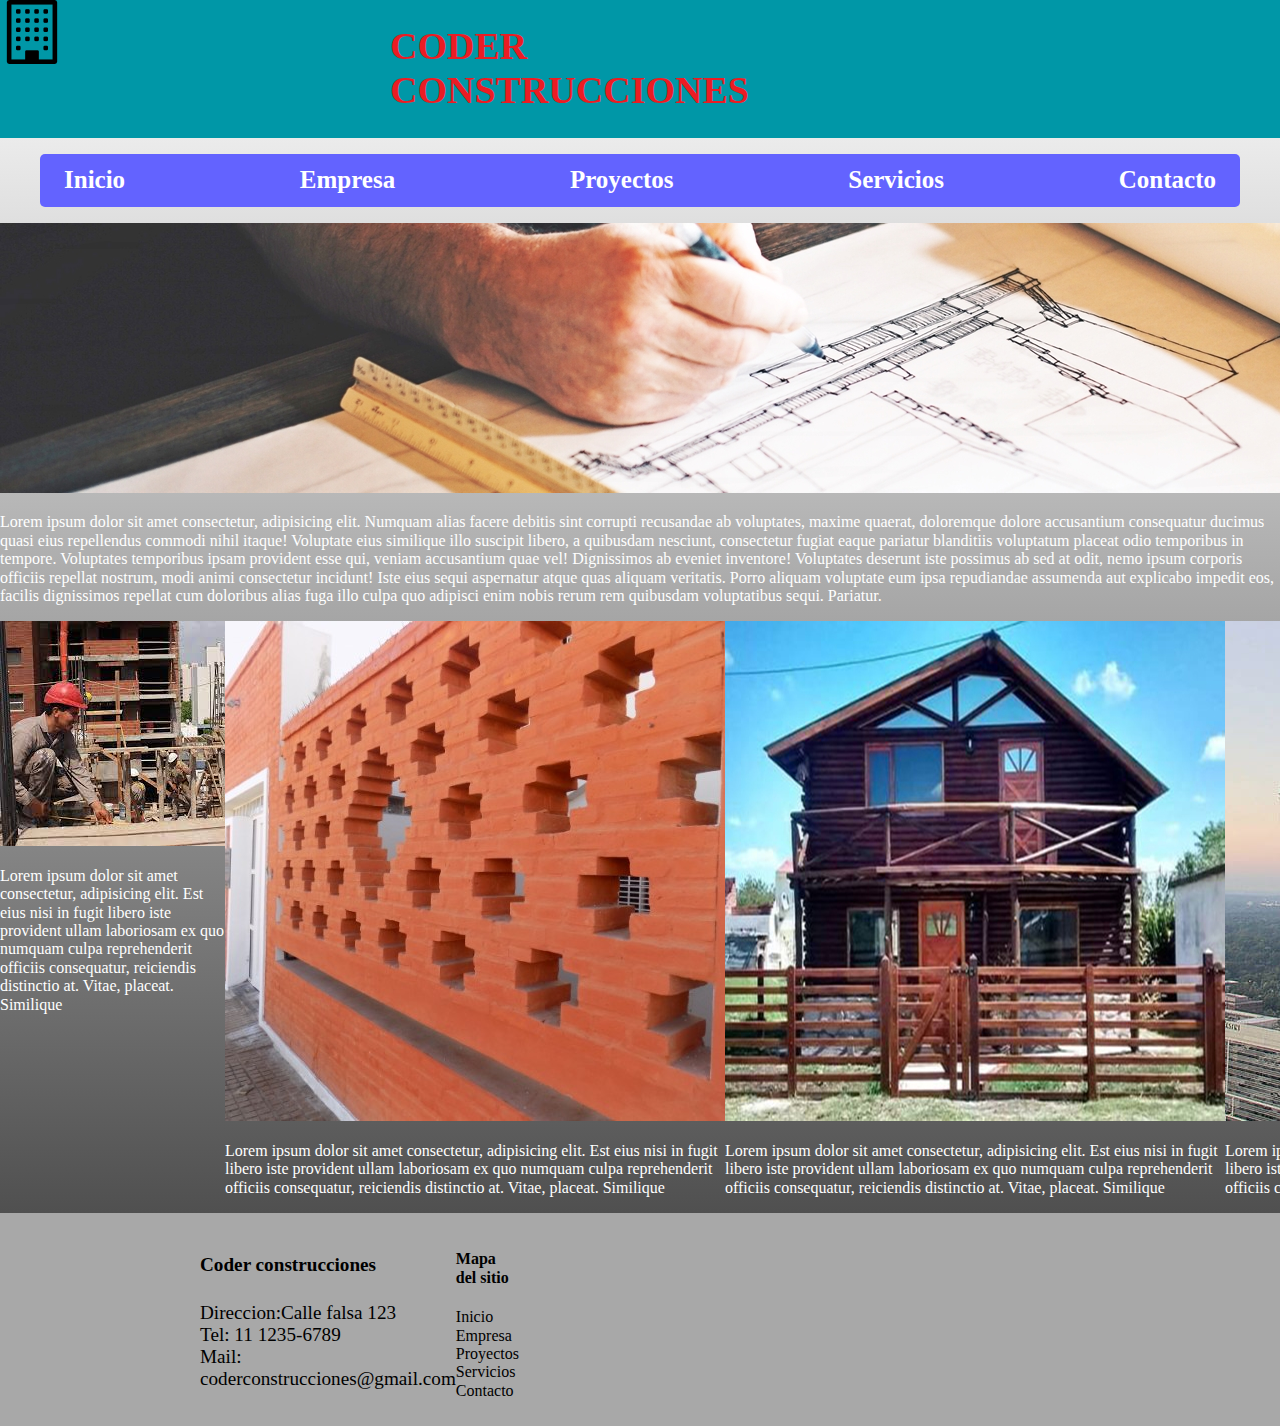
==== index.html @ b392bb43 ""Se agregan todos los archivos"" ====
<!DOCTYPE html>
<html lang="en">
<head>
    <meta charset="UTF-8">
    <meta http-equiv="X-UA-Compatible" content="IE=edge">
    <meta name="viewport" content="width=device-width, initial-scale=1.0">
    <link rel="stylesheet" href="css/normalize.css">
    <link rel="stylesheet" href="css/style.css">
    <title>Coder Construcciones</title>
</head>
<body>
    <header>
        <div class="principalHead">
            <a href="index.html"> <img src="img/building-front.png" alt="Logo de la empresa"></a>
            <h1>CODER CONSTRUCCIONES</h1>
        </div>

        <nav class="navHeader">
            <ul class="NavegacionPrincipal">
                <li><a href="index.html">Inicio</a></li>
                <li><a href="empresa.html">Empresa</a></li>
                <li><a href="proyecto.html">Proyectos</a></li>
                <li><a href="servicios.html">Servicios</a></li>
                <li><a href="contacto.html">Contacto</a></li>
            </ul>
        </nav>

    </header>

    <article>
        <img src="img/larga.jpg" alt="Plano">
        <p>Lorem ipsum dolor sit amet consectetur, adipisicing elit. Numquam alias facere debitis sint corrupti recusandae ab voluptates, maxime quaerat, doloremque dolore accusantium consequatur ducimus quasi eius repellendus commodi nihil itaque!
        Voluptate eius similique illo suscipit libero, a quibusdam nesciunt, consectetur fugiat eaque pariatur blanditiis voluptatum placeat odio temporibus in tempore. Voluptates temporibus ipsam provident esse qui, veniam accusantium quae vel!
        Dignissimos ab eveniet inventore! Voluptates deserunt iste possimus ab sed at odit, nemo ipsum corporis officiis repellat nostrum, modi animi consectetur incidunt! Iste eius sequi aspernatur atque quas aliquam veritatis.
        Porro aliquam voluptate eum ipsa repudiandae assumenda aut explicabo impedit eos, facilis dignissimos repellat cum doloribus alias fuga illo culpa quo adipisci enim nobis rerum rem quibusdam voluptatibus sequi. Pariatur.</p>
        <section class="section-flex">
            <div>
                <img src="img/descarga.jpeg" alt="Trabajor">
                <p>Lorem ipsum dolor sit amet consectetur, adipisicing elit. Est eius nisi in fugit libero iste provident ullam laboriosam ex quo numquam culpa reprehenderit officiis consequatur, reiciendis distinctio at. Vitae, placeat.
                    Similique</p>
            </div>

            <div>
                <img src="img/pared.jpg" alt="">
                <p>Lorem ipsum dolor sit amet consectetur, adipisicing elit. Est eius nisi in fugit libero iste provident ullam laboriosam ex quo numquam culpa reprehenderit officiis consequatur, reiciendis distinctio at. Vitae, placeat.
                    Similique</p>
            </div>

            <div>
                <img src="img/casa.jpg" alt="Casa">
                <p>Lorem ipsum dolor sit amet consectetur, adipisicing elit. Est eius nisi in fugit libero iste provident ullam laboriosam ex quo numquam culpa reprehenderit officiis consequatur, reiciendis distinctio at. Vitae, placeat.
                    Similique</p>
            </div>
            <div>
                <img src="img/edificio.jpg" alt="Edificio">
                <p>Lorem ipsum dolor sit amet consectetur, adipisicing elit. Est eius nisi in fugit libero iste provident ullam laboriosam ex quo numquam culpa reprehenderit officiis consequatur, reiciendis distinctio at. Vitae, placeat.
                    Similique</p>
            </div>
        </section>
    </article>

    <footer>
        <ul class="container-footer">
            <div class="titulo-footer">
                <h4>Coder construcciones</h4>
                <p>Direccion:Calle falsa 123 <br> Tel: 11 1235-6789 <br> Mail: coderconstrucciones@gmail.com</p>
                </div>

            <div class="mapa-del-sitio">
                <h4>Mapa del sitio</h4>
                <li><a href="index.html">Inicio</a></li>
                <li><a href="empresa.html">Empresa</a></li>
                <li><a href="proyecto.html">Proyectos</a></li>
                <li><a href="servicios.html">Servicios</a></li>
                <li><a href="contacto.html">Contacto</a></li>
            </div>

        </ul>
    </footer>
</body>
</html>
---- css/style.css ----
html {
    font-size: 62.5%;
    box-sizing: border-box;
    scroll-snap-type: y mandatory;
}

body {
    font-size: 16px;
    background-image: linear-gradient(to top,#313131  0%, white 100%);
    display: flex;
    flex-direction: column;
    min-height: 100vh;
}

nav {
    max-width: 120rem;
    margin: 0 auto;
}

.principalHead{
    display: grid;
    grid-template-columns: repeat(2, 1fr) 50rem;
    background-color: #0097a7;
}

h1 {
    color: #eb1c23;
    grid-column: 2;
    font-size: 3.8rem;
}

.navHeader {
    grid-column: 3;

}

.NavegacionPrincipal {
    display: flex;
    flex-direction: column;
    justify-content: space-between;
    text-decoration: none;
    background-color: #6363ff;
    padding: 1.2rem;
    border-radius: 0.5rem;
}

@media (min-width: 480px) {
    .NavegacionPrincipal {
        flex-direction: row;
    }
    
}

.NavegacionPrincipal a {
    text-decoration: none;
    color: white;
    font-size: 2.5rem;
    font-weight: bold;
    padding: 1.2rem;
}

.NavegacionPrincipal a:hover {
    background-color: #4646fa;
    color: black;
}

.NavegacionPrincipal li {
    text-decoration: none;
    list-style: none;
}

article p {
    color: white;
}

.section-flex {
    display: flex;
    flex-direction: column;
    color: white;
}

@media (min-width: 480px) {
    .section-flex {
        flex-direction: row;
    }
    
}

footer {
    background-color: #a8a8a8;
    margin-top: auto;
}

.container-footer {
    display: flex;
    flex-direction: column;
    justify-content: space-between;

}

@media (min-width: 480px) {
    .container-footer {
        flex-direction: row;
        padding-left: 20rem;
        padding-right: 80rem;
    }
}

.titulo-footer {
    font-size: 120%;
}

.mapa-del-sitio li {
    list-style: none;
}

.mapa-del-sitio a {
    text-decoration: none;
    color: black;
}

.mapa-del-sitio a:hover {
    background-color: #7c7a7a ;
    color: white;
}

.empresa-h2 {
    text-align: center;
    background-color: slategray;
}

.articulo-empresa {
    display: flex;
    flex-direction: column;
}

@media (min-width: 480px) {
    .articulo-empresa {
        display: grid;
        grid-template-columns: repeat(2, 1fr);
    }
    .NuestrosComienzos-grid {
        grid-column: 1 / 2 ;
    }
    .NuestrosComienzos-text {
        grid-column: 1 / 2;
        grid-row: 2 / 3;
    }
}

.tabla-projecto {
    border-style: solid;
    border-collapse:collapse;
    margin-left: auto;
    margin-right: auto;
}



td, th {
    padding: 0.5rem 1rem;
    border-style: solid;
}

@media (max-width: 480px) {
    table{
        width: 100%;
    }

    table tr {
        display: flex;
        flex-direction: column;
        border: 0.1rem solid;
        padding: 1rem;
    }

    td, th {
        border-style: none;
    }

    table thead {
        display: none;
    }
}

@media (min-width: 480px) {
    .NuestrosServicios {
        display: grid;
        grid-template-columns: repeat(2, 1fr);
    }

    .Estructuracion {
        grid-column: 1 / 2;
    }

    .EstructuracionImagen {
        grid-column: 1 / 2;
        grid-row: 2 / 3;
    }

    .Excavacion {
        grid-column: 2 / 3;
        grid-row: 1 / 2;
    }

    .ExcavacionImagen {
        grid-column: 2 / 3;
        grid-row: 2 / 3;
    }

    .Albañileria {
        grid-row: 3 / 4;
        grid-column: 1 / 2;
    }

    .AlbañileriaImagen {
        grid-column: 1 / 2;
        grid-row: 4 / 5;
    }

    .Yeseria {
        grid-column: 2 / 3;
        grid-row: 3 / 4;
    }

    .YeseriaImagen{
        grid-column: 2 / 3;
        grid-row: 4 / 5;
    }
}

.direccionContacto {
    color: black;
}

.nombreContacto {
    font-size: 3rem;
}

legend {
    font-weight: bold;
    font-size: 2rem;
}
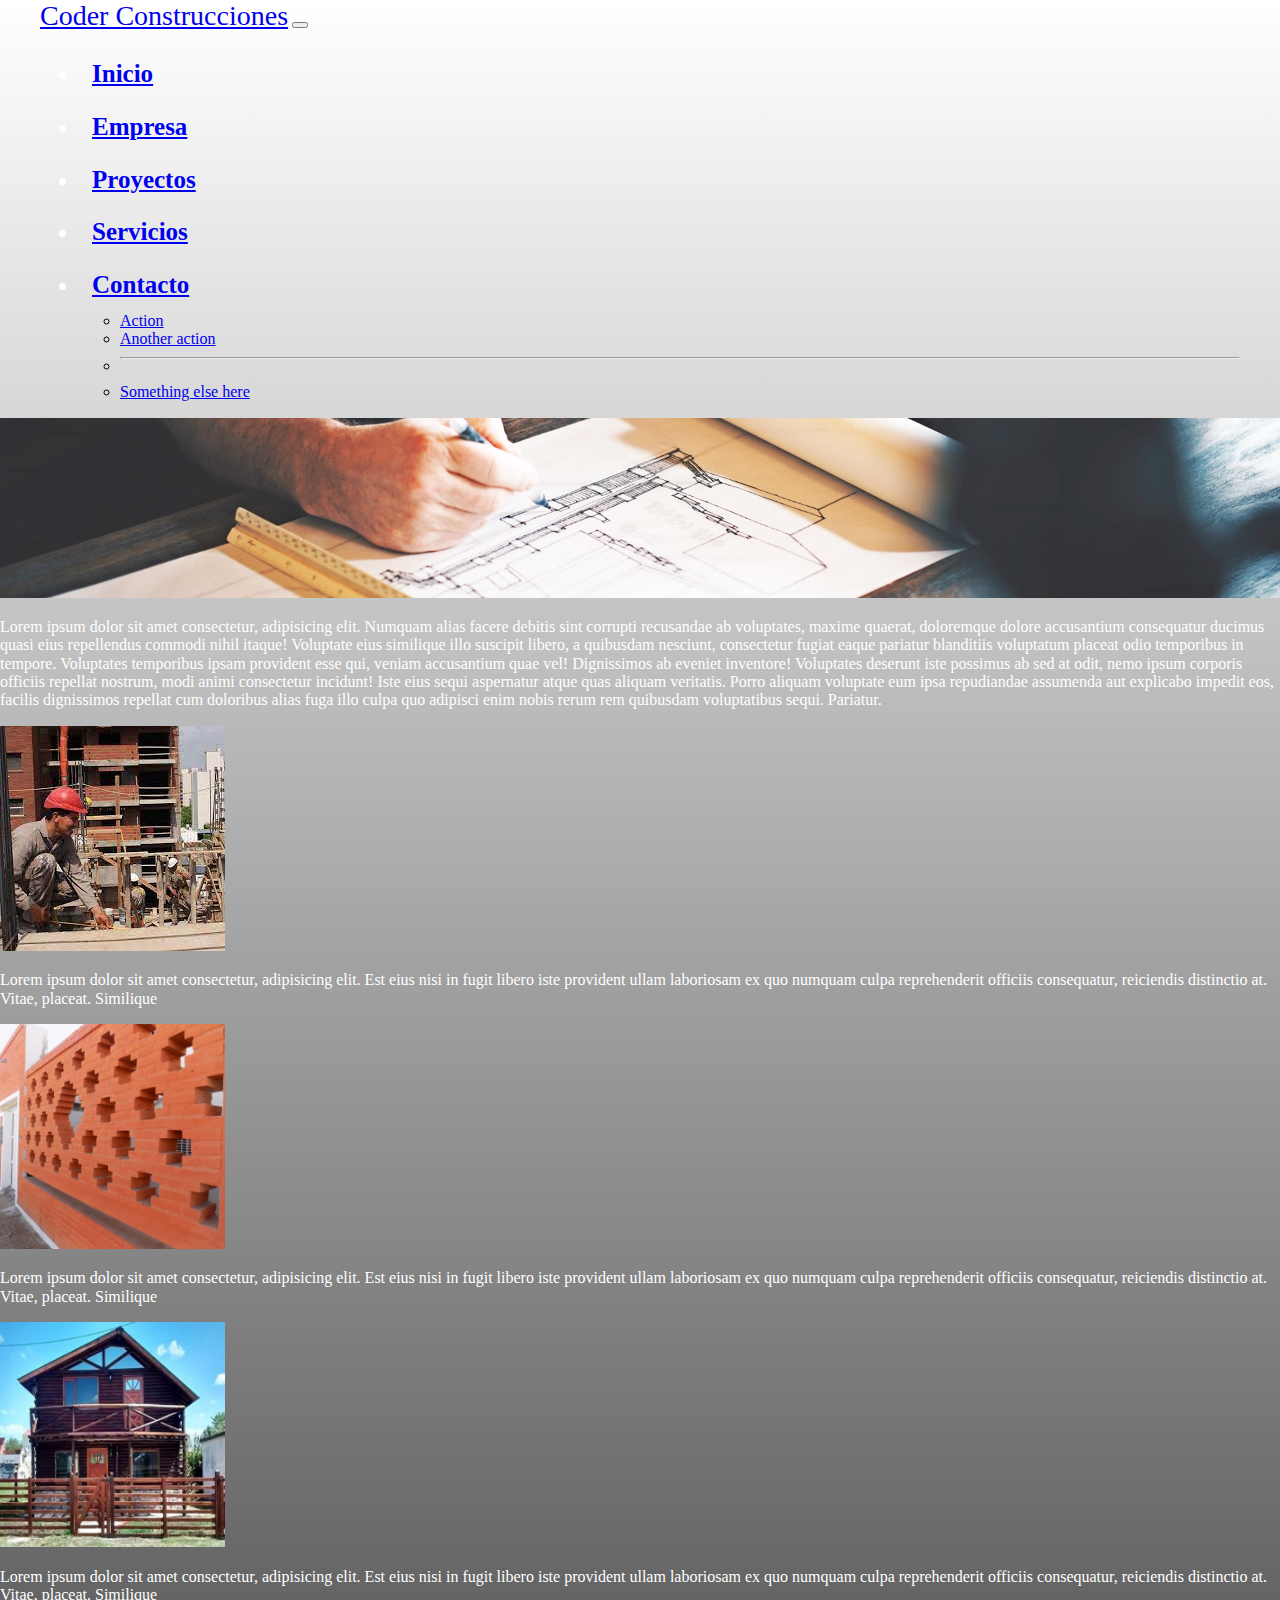
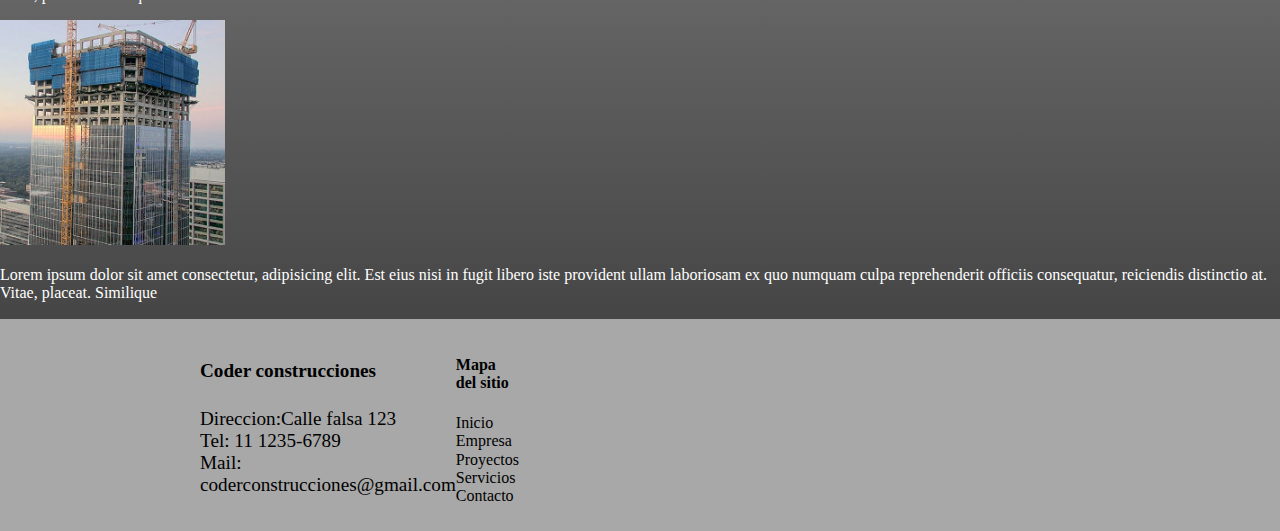
==== commit 29c5d505: "Agregando bootsrap al html" ====
--- a/index.html
+++ b/index.html
@@ -4,27 +4,49 @@
     <meta charset="UTF-8">
     <meta http-equiv="X-UA-Compatible" content="IE=edge">
     <meta name="viewport" content="width=device-width, initial-scale=1.0">
+    <link href="https://cdn.jsdelivr.net/npm/bootstrap@5.1.3/dist/css/bootstrap.min.css" rel="stylesheet" integrity="sha384-1BmE4kWBq78iYhFldvKuhfTAU6auU8tT94WrHftjDbrCEXSU1oBoqyl2QvZ6jIW3" crossorigin="anonymous">
     <link rel="stylesheet" href="css/normalize.css">
     <link rel="stylesheet" href="css/style.css">
     <title>Coder Construcciones</title>
 </head>
 <body>
     <header>
-        <div class="principalHead">
-            <a href="index.html"> <img src="img/building-front.png" alt="Logo de la empresa"></a>
-            <h1>CODER CONSTRUCCIONES</h1>
-        </div>
+        <nav class="navbar navbar-expand-lg navbar-dark bg-dark">
+            <div class="container-fluid">
+              <a class="navbar-brand" href="index.html">Coder Construcciones</a>
+              <button class="navbar-toggler" type="button" data-bs-toggle="collapse" data-bs-target="#navbarSupportedContent" aria-controls="navbarSupportedContent" aria-expanded="false" aria-label="Toggle navigation">
+                <span class="navbar-toggler-icon"></span>
+              </button>
+              <div class="collapse navbar-collapse" id="navbarSupportedContent">
+                <ul class="navbar-nav me-auto mb-2 mb-lg-0">
+                  <li class="nav-item">
+                    <a class="nav-link active" aria-current="page" href="index.html">Inicio</a>
+                  </li>
+                  <li class="nav-item">
+                    <a class="nav-link" href="empresa.html">Empresa</a>
+                  </li>
+                  <li class="nav-item">
+                    <a class="nav-link" href="proyecto.html">Proyectos</a>
+                  </li>
+                  <li class="nav-item">
+                    <a class="nav-link" href="servicios.html">Servicios</a>
+                  </li>
+                  <li class="nav-item">
+                    <a class="nav-link" href="contacto.html">Contacto</a>
+                  </li>
 
-        <nav class="navHeader">
-            <ul class="NavegacionPrincipal">
-                <li><a href="index.html">Inicio</a></li>
-                <li><a href="empresa.html">Empresa</a></li>
-                <li><a href="proyecto.html">Proyectos</a></li>
-                <li><a href="servicios.html">Servicios</a></li>
-                <li><a href="contacto.html">Contacto</a></li>
-            </ul>
-        </nav>
-
+                    <ul class="dropdown-menu" aria-labelledby="navbarDropdown">
+                      <li><a class="dropdown-item" href="#">Action</a></li>
+                      <li><a class="dropdown-item" href="#">Another action</a></li>
+                      <li><hr class="dropdown-divider"></li>
+                      <li><a class="dropdown-item" href="#">Something else here</a></li>
+                    </ul>
+                  </li>
+                  </li>
+                </ul>
+              </div>
+            </div>
+          </nav>
     </header>
 
     <article>
@@ -33,30 +55,30 @@
         Voluptate eius similique illo suscipit libero, a quibusdam nesciunt, consectetur fugiat eaque pariatur blanditiis voluptatum placeat odio temporibus in tempore. Voluptates temporibus ipsam provident esse qui, veniam accusantium quae vel!
         Dignissimos ab eveniet inventore! Voluptates deserunt iste possimus ab sed at odit, nemo ipsum corporis officiis repellat nostrum, modi animi consectetur incidunt! Iste eius sequi aspernatur atque quas aliquam veritatis.
         Porro aliquam voluptate eum ipsa repudiandae assumenda aut explicabo impedit eos, facilis dignissimos repellat cum doloribus alias fuga illo culpa quo adipisci enim nobis rerum rem quibusdam voluptatibus sequi. Pariatur.</p>
-        <section class="section-flex">
-            <div>
-                <img src="img/descarga.jpeg" alt="Trabajor">
+         <div class="row x">
+            <div class="col-md-3 col-12 text-center">
+                <img src="img/descarga.jpeg" alt="Trabajor" class="animacion">
                 <p>Lorem ipsum dolor sit amet consectetur, adipisicing elit. Est eius nisi in fugit libero iste provident ullam laboriosam ex quo numquam culpa reprehenderit officiis consequatur, reiciendis distinctio at. Vitae, placeat.
                     Similique</p>
             </div>
 
-            <div>
-                <img src="img/pared.jpg" alt="">
+            <div class="col-md-3 col-12 text-center">
+                <img src="img/pared.jpg" alt="Pared" class="animacion">
                 <p>Lorem ipsum dolor sit amet consectetur, adipisicing elit. Est eius nisi in fugit libero iste provident ullam laboriosam ex quo numquam culpa reprehenderit officiis consequatur, reiciendis distinctio at. Vitae, placeat.
                     Similique</p>
             </div>
 
-            <div>
-                <img src="img/casa.jpg" alt="Casa">
+            <div class="col-md-3 col-12 text-center">
+                <img src="img/casa.jpg" alt="Casa" class="animacion">
                 <p>Lorem ipsum dolor sit amet consectetur, adipisicing elit. Est eius nisi in fugit libero iste provident ullam laboriosam ex quo numquam culpa reprehenderit officiis consequatur, reiciendis distinctio at. Vitae, placeat.
                     Similique</p>
             </div>
-            <div>
-                <img src="img/edificio.jpg" alt="Edificio">
+            <div class="col-md-3 col-12 text-center">
+                <img src="img/edificio.jpg" alt="Edificio" class="animacion">
                 <p>Lorem ipsum dolor sit amet consectetur, adipisicing elit. Est eius nisi in fugit libero iste provident ullam laboriosam ex quo numquam culpa reprehenderit officiis consequatur, reiciendis distinctio at. Vitae, placeat.
                     Similique</p>
             </div>
-        </section>
+        </div>
     </article>
 
     <footer>
--- a/css/style.css
+++ b/css/style.css
@@ -29,6 +29,10 @@
     font-size: 3.8rem;
 }
 
+.navbar-brand {
+    font-size: 2.8rem;
+}
+
 .navHeader {
     grid-column: 3;
 
@@ -51,7 +55,7 @@
     
 }
 
-.NavegacionPrincipal a {
+ .nav-item {
     text-decoration: none;
     color: white;
     font-size: 2.5rem;
@@ -59,7 +63,7 @@
     padding: 1.2rem;
 }
 
-.NavegacionPrincipal a:hover {
+.nav-item:hover {
     background-color: #4646fa;
     color: black;
 }
@@ -67,16 +71,42 @@
 .NavegacionPrincipal li {
     text-decoration: none;
     list-style: none;
-}
-
+} 
+
+ .nav-item {
+    position: relative;
+}
+
+.nav-item:after {
+    content: "";
+    position: absolute;
+    right: 0;
+    bottom: 0;
+    left: 0;
+    height: 2px;
+    width: 100%;
+    background: white;
+    transform-origin: right;
+    transform: scaleX(0);
+    transition: transform 0.2s ease-in-out;
+  }
+  .nav-item:hover:after {
+    transform-origin: left;
+    transform: scaleX(1);
+  } 
 article p {
     color: white;
 }
 
+article img {
+    max-width: 100%;
+}
+
 .section-flex {
     display: flex;
     flex-direction: column;
     color: white;
+    margin-top: 5rem;
 }
 
 @media (min-width: 480px) {
@@ -84,6 +114,15 @@
         flex-direction: row;
     }
     
+}
+
+.animacion {
+    transition: all 350ms;
+    width: 225px;
+}
+
+.animacion:hover {
+    transform: scale(1.50);
 }
 
 footer {
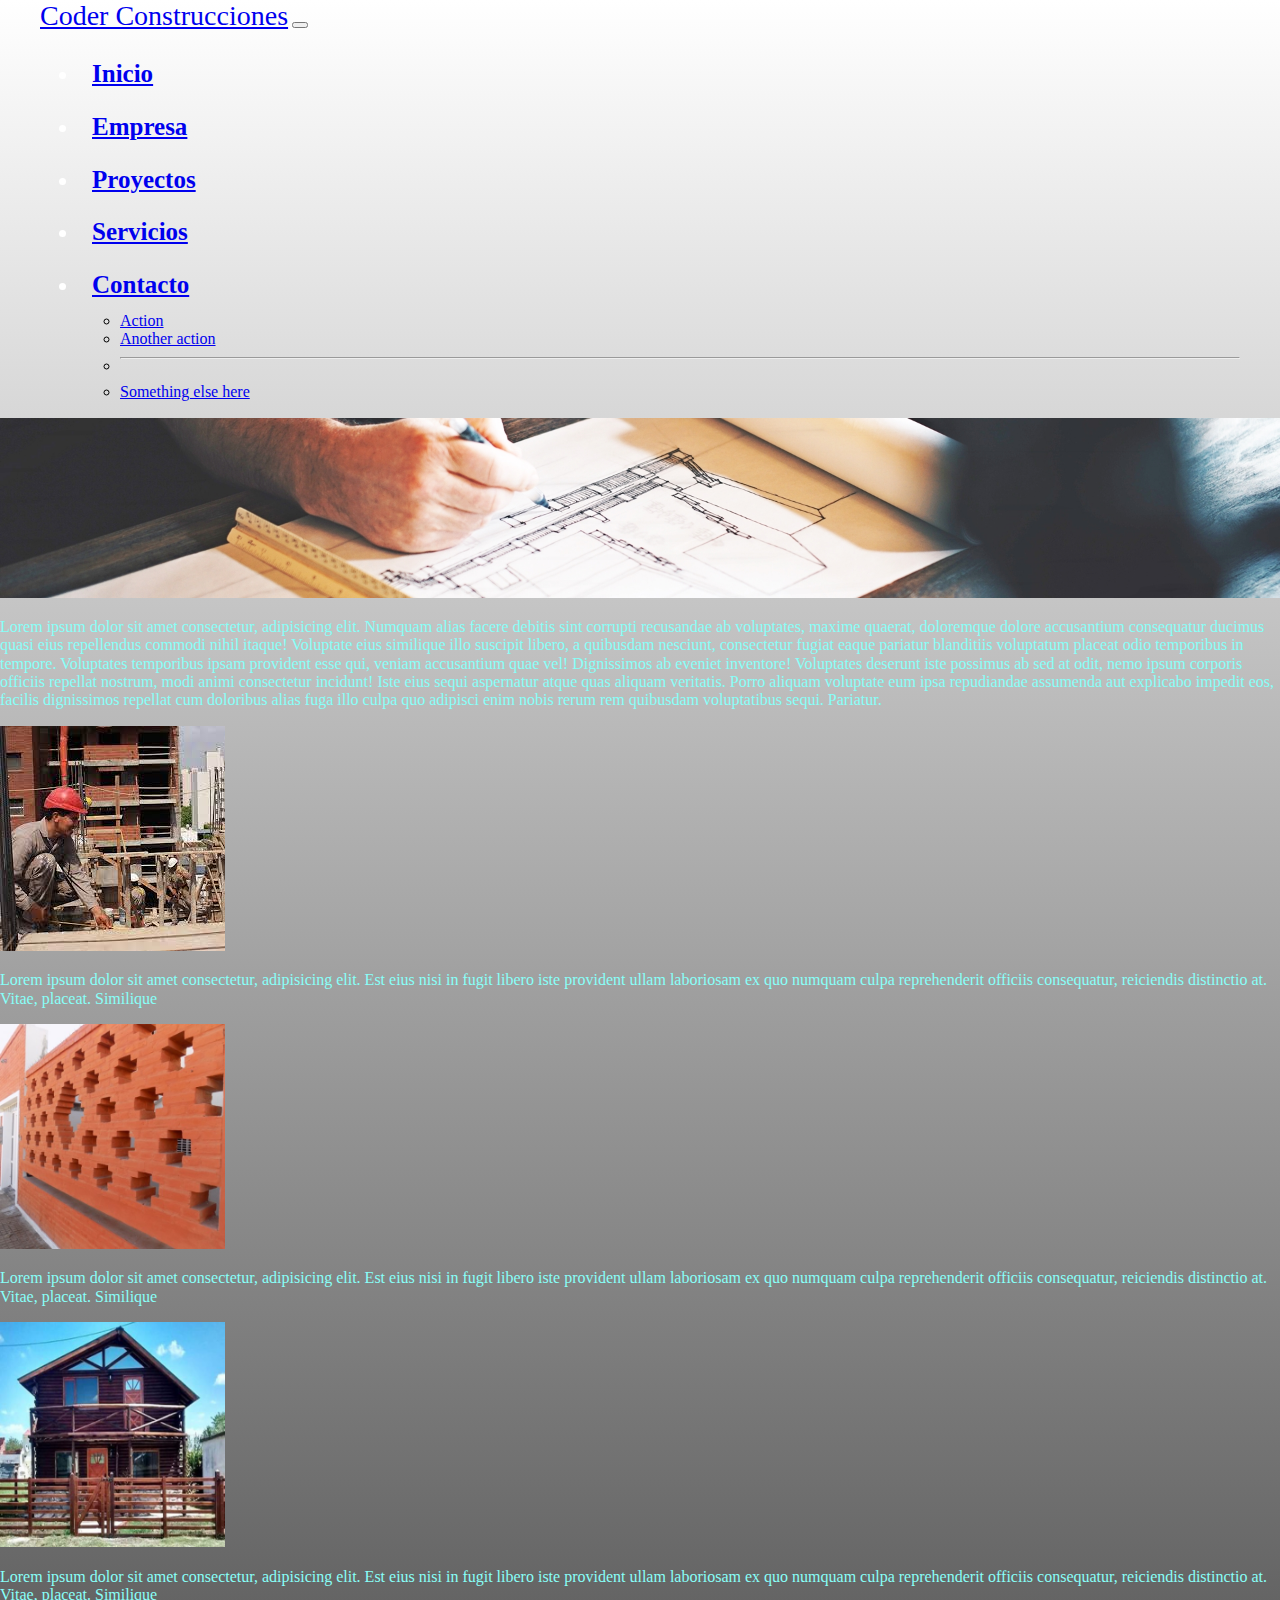
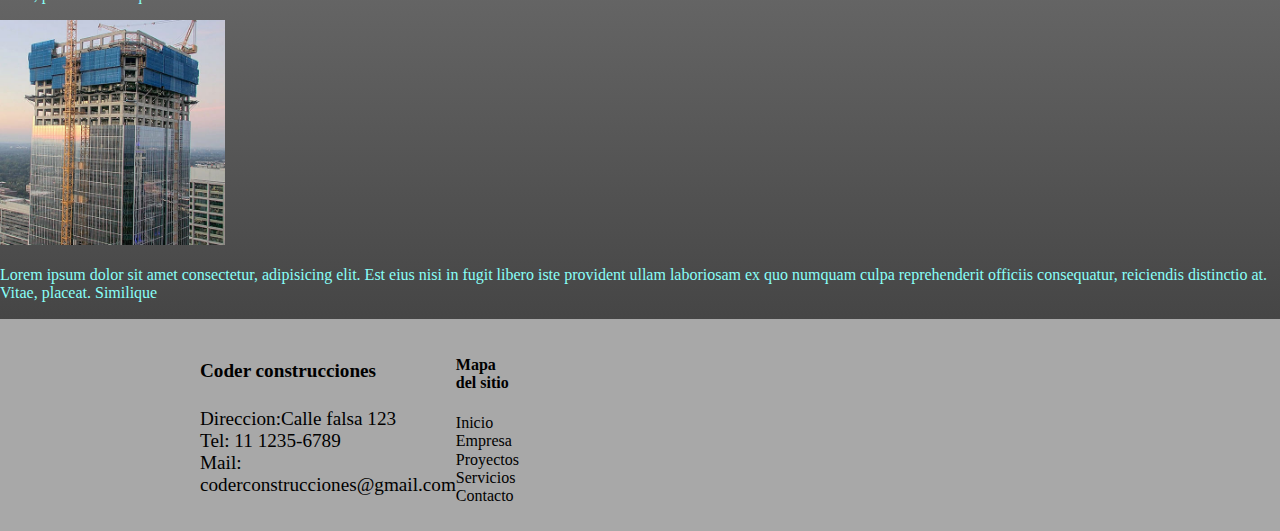
==== commit ce49ea16: "agrego el style de sass" ====
--- a/index.html
+++ b/index.html
@@ -7,6 +7,7 @@
     <link href="https://cdn.jsdelivr.net/npm/bootstrap@5.1.3/dist/css/bootstrap.min.css" rel="stylesheet" integrity="sha384-1BmE4kWBq78iYhFldvKuhfTAU6auU8tT94WrHftjDbrCEXSU1oBoqyl2QvZ6jIW3" crossorigin="anonymous">
     <link rel="stylesheet" href="css/normalize.css">
     <link rel="stylesheet" href="css/style.css">
+    <link rel="stylesheet" href="css/sass.css">
     <title>Coder Construcciones</title>
 </head>
 <body>
@@ -51,31 +52,31 @@
 
     <article>
         <img src="img/larga.jpg" alt="Plano">
-        <p>Lorem ipsum dolor sit amet consectetur, adipisicing elit. Numquam alias facere debitis sint corrupti recusandae ab voluptates, maxime quaerat, doloremque dolore accusantium consequatur ducimus quasi eius repellendus commodi nihil itaque!
+        <p class="textoimagen">Lorem ipsum dolor sit amet consectetur, adipisicing elit. Numquam alias facere debitis sint corrupti recusandae ab voluptates, maxime quaerat, doloremque dolore accusantium consequatur ducimus quasi eius repellendus commodi nihil itaque!
         Voluptate eius similique illo suscipit libero, a quibusdam nesciunt, consectetur fugiat eaque pariatur blanditiis voluptatum placeat odio temporibus in tempore. Voluptates temporibus ipsam provident esse qui, veniam accusantium quae vel!
         Dignissimos ab eveniet inventore! Voluptates deserunt iste possimus ab sed at odit, nemo ipsum corporis officiis repellat nostrum, modi animi consectetur incidunt! Iste eius sequi aspernatur atque quas aliquam veritatis.
         Porro aliquam voluptate eum ipsa repudiandae assumenda aut explicabo impedit eos, facilis dignissimos repellat cum doloribus alias fuga illo culpa quo adipisci enim nobis rerum rem quibusdam voluptatibus sequi. Pariatur.</p>
          <div class="row x">
             <div class="col-md-3 col-12 text-center">
                 <img src="img/descarga.jpeg" alt="Trabajor" class="animacion">
-                <p>Lorem ipsum dolor sit amet consectetur, adipisicing elit. Est eius nisi in fugit libero iste provident ullam laboriosam ex quo numquam culpa reprehenderit officiis consequatur, reiciendis distinctio at. Vitae, placeat.
+                <p class="textoimagen">Lorem ipsum dolor sit amet consectetur, adipisicing elit. Est eius nisi in fugit libero iste provident ullam laboriosam ex quo numquam culpa reprehenderit officiis consequatur, reiciendis distinctio at. Vitae, placeat.
                     Similique</p>
             </div>
 
             <div class="col-md-3 col-12 text-center">
                 <img src="img/pared.jpg" alt="Pared" class="animacion">
-                <p>Lorem ipsum dolor sit amet consectetur, adipisicing elit. Est eius nisi in fugit libero iste provident ullam laboriosam ex quo numquam culpa reprehenderit officiis consequatur, reiciendis distinctio at. Vitae, placeat.
+                <p class="textoimagen">Lorem ipsum dolor sit amet consectetur, adipisicing elit. Est eius nisi in fugit libero iste provident ullam laboriosam ex quo numquam culpa reprehenderit officiis consequatur, reiciendis distinctio at. Vitae, placeat.
                     Similique</p>
             </div>
 
             <div class="col-md-3 col-12 text-center">
                 <img src="img/casa.jpg" alt="Casa" class="animacion">
-                <p>Lorem ipsum dolor sit amet consectetur, adipisicing elit. Est eius nisi in fugit libero iste provident ullam laboriosam ex quo numquam culpa reprehenderit officiis consequatur, reiciendis distinctio at. Vitae, placeat.
+                <p class="textoimagen">Lorem ipsum dolor sit amet consectetur, adipisicing elit. Est eius nisi in fugit libero iste provident ullam laboriosam ex quo numquam culpa reprehenderit officiis consequatur, reiciendis distinctio at. Vitae, placeat.
                     Similique</p>
             </div>
             <div class="col-md-3 col-12 text-center">
                 <img src="img/edificio.jpg" alt="Edificio" class="animacion">
-                <p>Lorem ipsum dolor sit amet consectetur, adipisicing elit. Est eius nisi in fugit libero iste provident ullam laboriosam ex quo numquam culpa reprehenderit officiis consequatur, reiciendis distinctio at. Vitae, placeat.
+                <p class="textoimagen">Lorem ipsum dolor sit amet consectetur, adipisicing elit. Est eius nisi in fugit libero iste provident ullam laboriosam ex quo numquam culpa reprehenderit officiis consequatur, reiciendis distinctio at. Vitae, placeat.
                     Similique</p>
             </div>
         </div>
--- a/css/sass.css
+++ b/css/sass.css
@@ -0,0 +1,11 @@
+article .textoimagen {
+  color: #88FFF8;
+}
+article .row .textoimagen {
+  color: #88FFF8;
+}
+article .row .empresa-h2 {
+  color: #72C5FB;
+}
+
+/*# sourceMappingURL=sass.css.map */
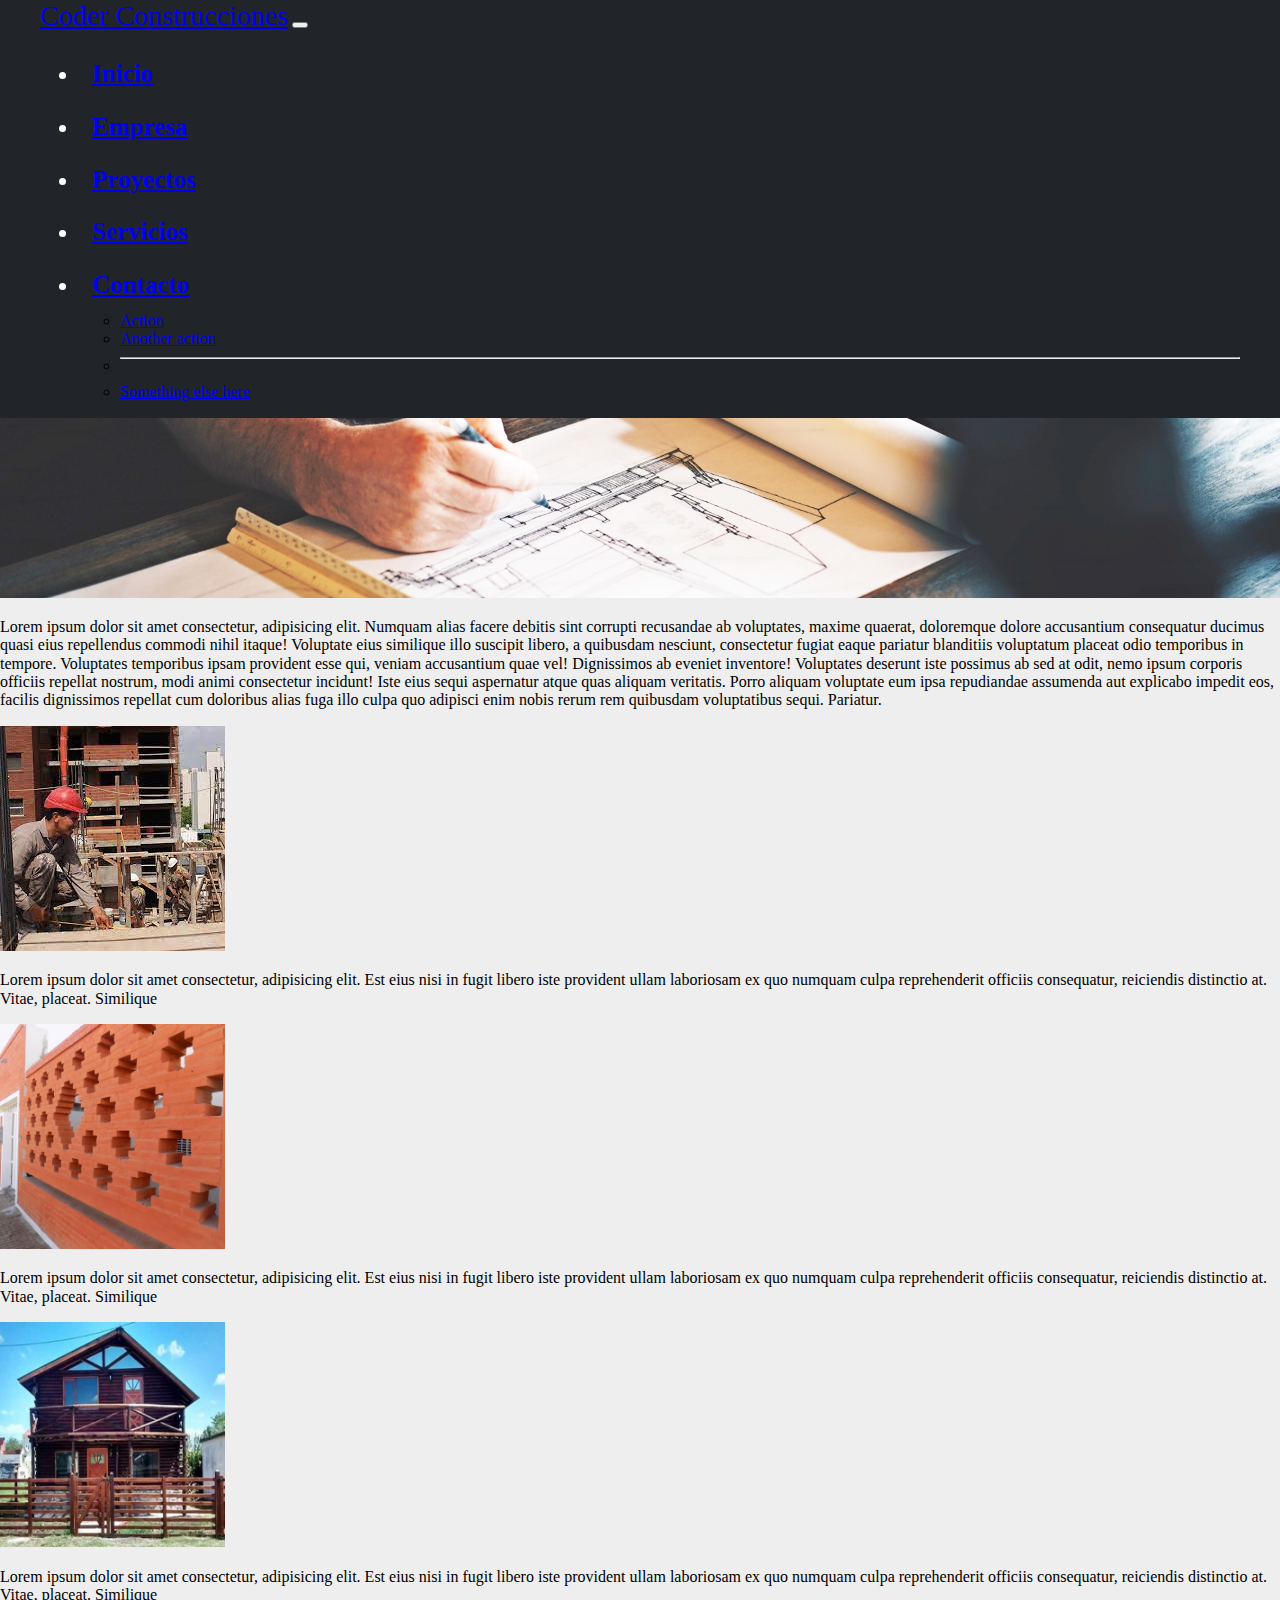
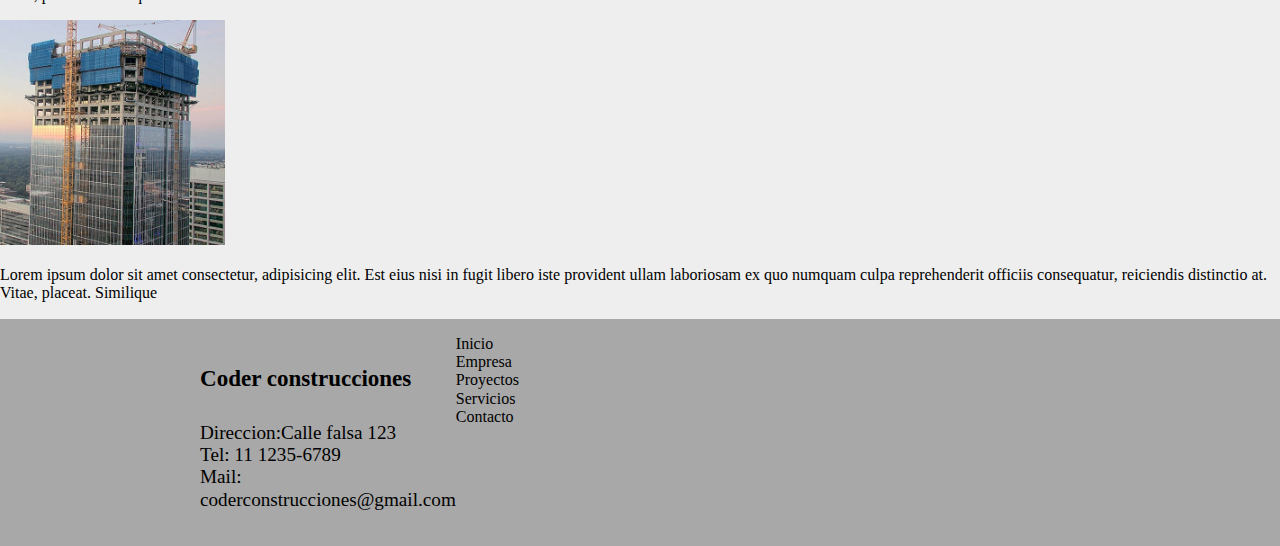
==== commit e2b3dc20: ""Agregamos maps, mixins y extends; ademas de SEO"" ====
--- a/index.html
+++ b/index.html
@@ -8,6 +8,8 @@
     <link rel="stylesheet" href="css/normalize.css">
     <link rel="stylesheet" href="css/style.css">
     <link rel="stylesheet" href="css/sass.css">
+    <meta name="keywords" content="construcción en seco, empresa constructora, construcción buenos aires, albañileria, yeseria, mano de obra, construcción de edificios, empresa de construccion, excavacion, estructuración">
+    <meta name="description" content="Coder construcciones es una empresa constructora que se encuentra en el corazon de buenos aires y le ha dado forma a grandes y emblematicas construcciones de la zona">
     <title>Coder Construcciones</title>
 </head>
 <body>
@@ -90,7 +92,6 @@
                 </div>
 
             <div class="mapa-del-sitio">
-                <h4>Mapa del sitio</h4>
                 <li><a href="index.html">Inicio</a></li>
                 <li><a href="empresa.html">Empresa</a></li>
                 <li><a href="proyecto.html">Proyectos</a></li>
--- a/css/style.css
+++ b/css/style.css
@@ -6,7 +6,8 @@
 
 body {
     font-size: 16px;
-    background-image: linear-gradient(to top,#313131  0%, white 100%);
+   /* background-image: linear-gradient(to top,#313131  0%, white 100%); */
+    background-color: #EEEEEE;
     display: flex;
     flex-direction: column;
     min-height: 100vh;
@@ -165,7 +166,7 @@
 
 .empresa-h2 {
     text-align: center;
-    background-color: slategray;
+    background-color: #3A4750;
 }
 
 .articulo-empresa {
@@ -279,4 +280,8 @@
 legend {
     font-weight: bold;
     font-size: 2rem;
-}+}
+
+header {
+    background-color: #212529;
+}
--- a/css/sass.css
+++ b/css/sass.css
@@ -1,11 +1,30 @@
 article .textoimagen {
-  color: #88FFF8;
+  color: black;
+  font-size: 1.6rem;
+  color: black;
+  font-weight: 400;
 }
 article .row .textoimagen {
-  color: #88FFF8;
+  color: black;
 }
 article .row .empresa-h2 {
-  color: #72C5FB;
+  color: #F6C90E;
+}
+
+h3 h4 {
+  font-weight: 700;
+}
+
+h4 {
+  font-size: larger;
+}
+
+footer, td {
+  font-weight: 500;
+}
+
+td {
+  text-align: center;
 }
 
 /*# sourceMappingURL=sass.css.map */
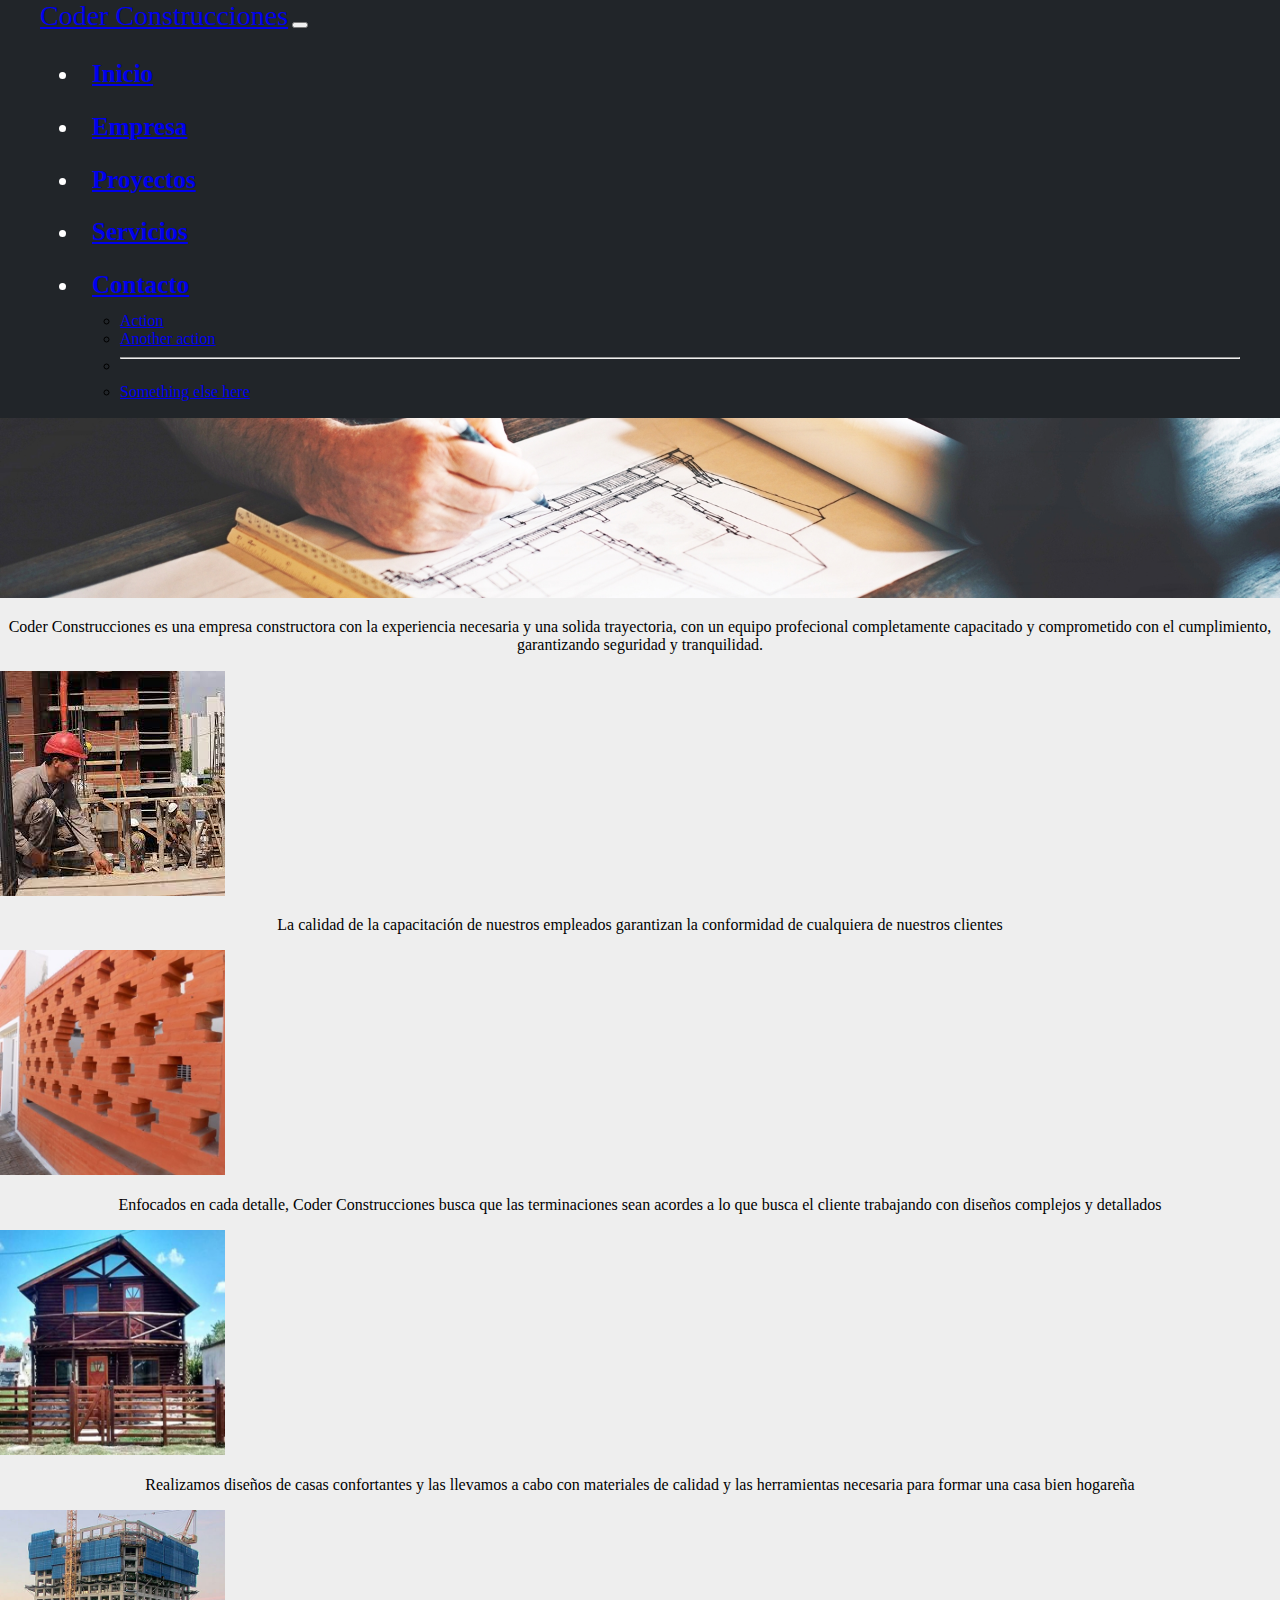
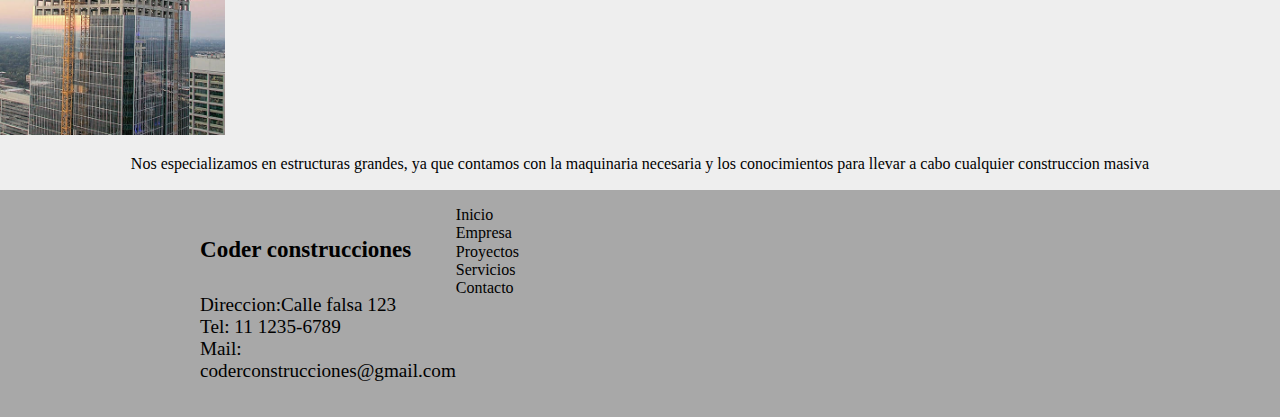
==== commit afca2e9b: ""Cambiamos los textos y agregamos script"" ====
--- a/index.html
+++ b/index.html
@@ -8,6 +8,7 @@
     <link rel="stylesheet" href="css/normalize.css">
     <link rel="stylesheet" href="css/style.css">
     <link rel="stylesheet" href="css/sass.css">
+    <script src="https://cdn.jsdelivr.net/npm/bootstrap@5.1.3/dist/js/bootstrap.bundle.min.js" integrity="sha384-ka7Sk0Gln4gmtz2MlQnikT1wXgYsOg+OMhuP+IlRH9sENBO0LRn5q+8nbTov4+1p" crossorigin="anonymous"></script>
     <meta name="keywords" content="construcción en seco, empresa constructora, construcción buenos aires, albañileria, yeseria, mano de obra, construcción de edificios, empresa de construccion, excavacion, estructuración">
     <meta name="description" content="Coder construcciones es una empresa constructora que se encuentra en el corazon de buenos aires y le ha dado forma a grandes y emblematicas construcciones de la zona">
     <title>Coder Construcciones</title>
@@ -54,32 +55,25 @@
 
     <article>
         <img src="img/larga.jpg" alt="Plano">
-        <p class="textoimagen">Lorem ipsum dolor sit amet consectetur, adipisicing elit. Numquam alias facere debitis sint corrupti recusandae ab voluptates, maxime quaerat, doloremque dolore accusantium consequatur ducimus quasi eius repellendus commodi nihil itaque!
-        Voluptate eius similique illo suscipit libero, a quibusdam nesciunt, consectetur fugiat eaque pariatur blanditiis voluptatum placeat odio temporibus in tempore. Voluptates temporibus ipsam provident esse qui, veniam accusantium quae vel!
-        Dignissimos ab eveniet inventore! Voluptates deserunt iste possimus ab sed at odit, nemo ipsum corporis officiis repellat nostrum, modi animi consectetur incidunt! Iste eius sequi aspernatur atque quas aliquam veritatis.
-        Porro aliquam voluptate eum ipsa repudiandae assumenda aut explicabo impedit eos, facilis dignissimos repellat cum doloribus alias fuga illo culpa quo adipisci enim nobis rerum rem quibusdam voluptatibus sequi. Pariatur.</p>
+        <p class="textoimagen">Coder Construcciones es una empresa constructora con la experiencia necesaria y una solida trayectoria, con un equipo profecional completamente capacitado y comprometido con el cumplimiento, garantizando seguridad y tranquilidad.</p>
          <div class="row x">
             <div class="col-md-3 col-12 text-center">
                 <img src="img/descarga.jpeg" alt="Trabajor" class="animacion">
-                <p class="textoimagen">Lorem ipsum dolor sit amet consectetur, adipisicing elit. Est eius nisi in fugit libero iste provident ullam laboriosam ex quo numquam culpa reprehenderit officiis consequatur, reiciendis distinctio at. Vitae, placeat.
-                    Similique</p>
+                <p class="textoimagen">La calidad de la capacitación de nuestros empleados garantizan la conformidad de cualquiera de nuestros clientes</p>
             </div>
 
             <div class="col-md-3 col-12 text-center">
                 <img src="img/pared.jpg" alt="Pared" class="animacion">
-                <p class="textoimagen">Lorem ipsum dolor sit amet consectetur, adipisicing elit. Est eius nisi in fugit libero iste provident ullam laboriosam ex quo numquam culpa reprehenderit officiis consequatur, reiciendis distinctio at. Vitae, placeat.
-                    Similique</p>
+                <p class="textoimagen">Enfocados en cada detalle, Coder Construcciones busca que las terminaciones sean acordes a lo que busca el cliente trabajando con diseños complejos y detallados</p>
             </div>
 
             <div class="col-md-3 col-12 text-center">
                 <img src="img/casa.jpg" alt="Casa" class="animacion">
-                <p class="textoimagen">Lorem ipsum dolor sit amet consectetur, adipisicing elit. Est eius nisi in fugit libero iste provident ullam laboriosam ex quo numquam culpa reprehenderit officiis consequatur, reiciendis distinctio at. Vitae, placeat.
-                    Similique</p>
+                <p class="textoimagen">Realizamos diseños de casas confortantes y las llevamos a cabo con materiales de calidad y las herramientas necesaria para formar una casa bien hogareña</p>
             </div>
             <div class="col-md-3 col-12 text-center">
                 <img src="img/edificio.jpg" alt="Edificio" class="animacion">
-                <p class="textoimagen">Lorem ipsum dolor sit amet consectetur, adipisicing elit. Est eius nisi in fugit libero iste provident ullam laboriosam ex quo numquam culpa reprehenderit officiis consequatur, reiciendis distinctio at. Vitae, placeat.
-                    Similique</p>
+                <p class="textoimagen">Nos especializamos en estructuras grandes, ya que contamos con la maquinaria necesaria y los conocimientos para llevar a cabo cualquier construccion masiva</p>
             </div>
         </div>
     </article>
--- a/css/sass.css
+++ b/css/sass.css
@@ -3,6 +3,7 @@
   font-size: 1.6rem;
   color: black;
   font-weight: 400;
+  text-align: center;
 }
 article .row .textoimagen {
   color: black;
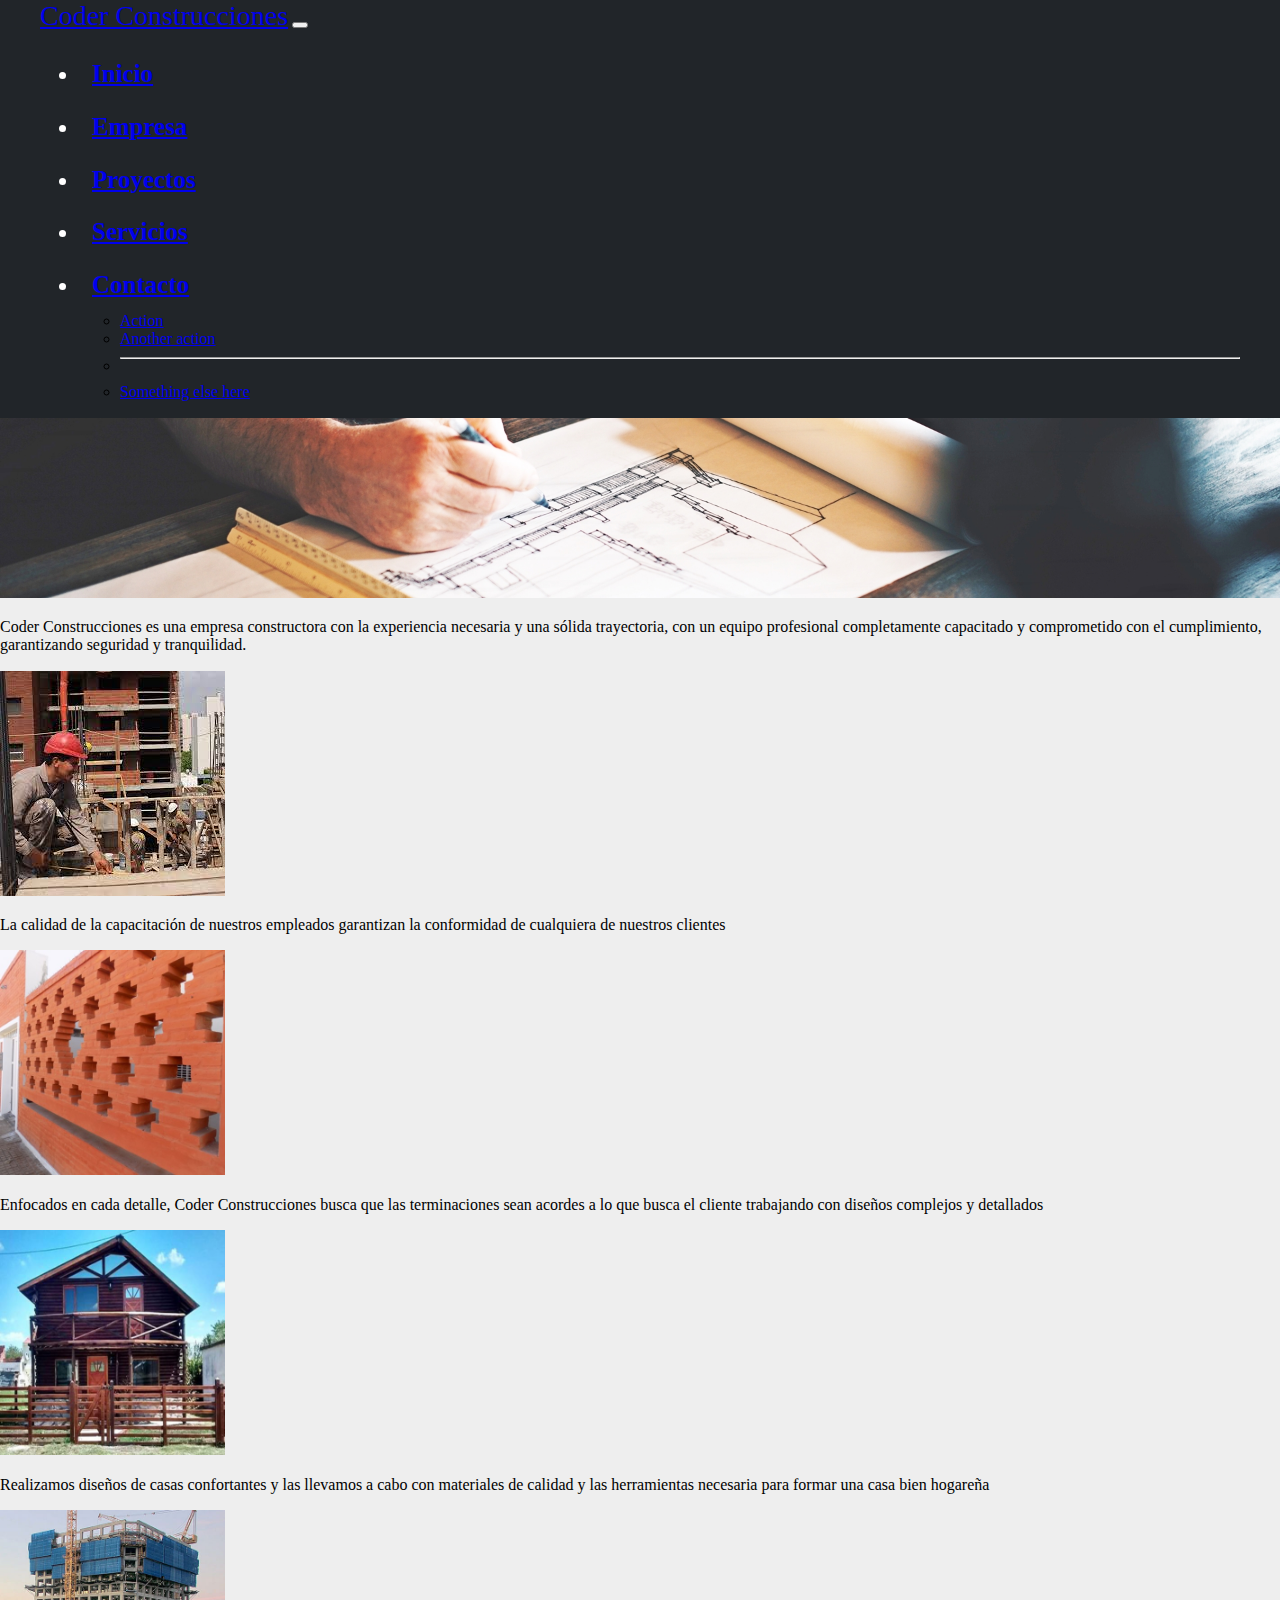
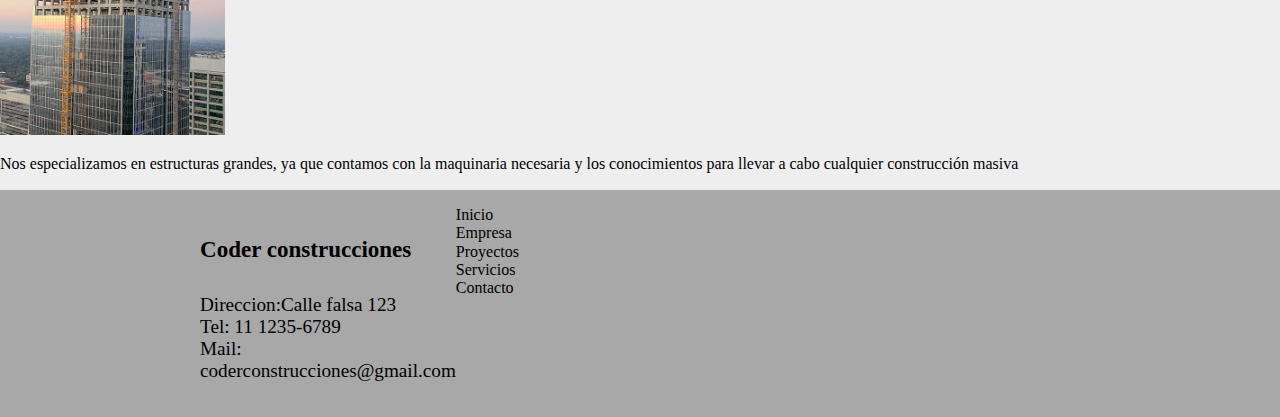
==== commit 34cee4ee: ""correcciones de bugs y estilos en formularios"" ====
--- a/index.html
+++ b/index.html
@@ -55,7 +55,7 @@
 
     <article>
         <img src="img/larga.jpg" alt="Plano">
-        <p class="textoimagen">Coder Construcciones es una empresa constructora con la experiencia necesaria y una solida trayectoria, con un equipo profecional completamente capacitado y comprometido con el cumplimiento, garantizando seguridad y tranquilidad.</p>
+        <p class="textoimagen">Coder Construcciones es una empresa constructora con la experiencia necesaria y una sólida trayectoria, con un equipo profesional completamente capacitado y comprometido con el cumplimiento, garantizando seguridad y tranquilidad.</p>
          <div class="row x">
             <div class="col-md-3 col-12 text-center">
                 <img src="img/descarga.jpeg" alt="Trabajor" class="animacion">
@@ -73,7 +73,7 @@
             </div>
             <div class="col-md-3 col-12 text-center">
                 <img src="img/edificio.jpg" alt="Edificio" class="animacion">
-                <p class="textoimagen">Nos especializamos en estructuras grandes, ya que contamos con la maquinaria necesaria y los conocimientos para llevar a cabo cualquier construccion masiva</p>
+                <p class="textoimagen">Nos especializamos en estructuras grandes, ya que contamos con la maquinaria necesaria y los conocimientos para llevar a cabo cualquier construcción masiva</p>
             </div>
         </div>
     </article>
--- a/css/style.css
+++ b/css/style.css
@@ -1,6 +1,8 @@
 html {
     font-size: 62.5%;
     box-sizing: border-box;
+    max-width: 100%;
+    overflow-x: hidden;
     scroll-snap-type: y mandatory;
 }
 
@@ -231,6 +233,7 @@
 
     .Estructuracion {
         grid-column: 1 / 2;
+        text-align: center;
     }
 
     .EstructuracionImagen {
@@ -241,6 +244,7 @@
     .Excavacion {
         grid-column: 2 / 3;
         grid-row: 1 / 2;
+        text-align: center;
     }
 
     .ExcavacionImagen {
@@ -251,6 +255,7 @@
     .Albañileria {
         grid-row: 3 / 4;
         grid-column: 1 / 2;
+        text-align: center;
     }
 
     .AlbañileriaImagen {
@@ -261,6 +266,7 @@
     .Yeseria {
         grid-column: 2 / 3;
         grid-row: 3 / 4;
+        text-align: center;
     }
 
     .YeseriaImagen{
@@ -285,3 +291,122 @@
 header {
     background-color: #212529;
 }
+
+.textoimagenxl {
+    color: black;
+    font-size: 2.5rem;
+    color: black;
+    font-weight: 400;
+    text-align: justify;
+    padding-left: 10rem;
+    padding-right: 10rem;
+    line-height: 6rem;
+}
+
+
+.imagen {
+    position: relative;
+    width: 40rem;
+    margin: 0 auto;
+}
+
+.imagen__img {
+    display: block;
+    width: 100%;
+}
+
+.imagen__overlay {
+    position: absolute;
+    top: 0;
+    left: 0;
+    width: 100%;
+    height: 100%;
+    background: rgba(0, 0, 0, 0.6);
+    color: #ffffff;
+    font-family: 'Quicksand', sans-serif;
+    display: flex;
+    align-items: center;
+    justify-content: center;
+    opacity: 0;
+    transition: opacity 0.25s;
+}
+
+.imagen__overlay > * {
+    transform: translateY(20px);
+    transition: transform 0.25s;
+}
+
+.imagen__overlay:hover {
+    opacity: 1;
+}
+
+.imagen__overlay:hover > * {
+    transform: translateY(0);
+}
+
+.imagen__texto {
+    font-size: 2.5rem;
+    font-weight: bold;
+}
+
+.servicios__img {
+    text-align: center;
+    align-items: center;
+}
+
+.formulario {
+    background-color: lightgray;
+    padding: 12px;
+    border-radius: 0.5rem;
+    margin-bottom: 15px;
+    border-style: none;
+    border-bottom: 5px solid #F6C90E;
+    font-size: 1.8rem;
+}
+
+.cuadroFormulario {
+    background-color:#a8a8a8 ;
+}
+
+.botonesFormulario{
+    text-align: center;
+    padding-top: 2rem;
+}
+
+.botonesFormulario input {
+    background-color: #3A4750;
+    color:#F6C90E;
+    padding: 1rem 3rem;
+    border-radius: 0.5rem;
+    font-weight: bold;
+}
+
+.botonesFormulario button {
+    background-color: #3A4750;
+    color:#F6C90E;
+    padding: 1rem 3rem;
+    border-radius: 0.5rem;
+    font-weight: bold;
+}
+
+@media (min-width: 480px) {
+
+    .cuadroFormulario{
+        margin: auto;
+        width: 60rem;
+        border-radius: 10px;
+        padding: 5rem;
+    }
+    .inputs{
+        text-align: center;
+    }
+    .formulario{
+        width: 50rem;
+    }
+
+    .contactoTitulo{
+        width: 60rem;
+        margin: auto;
+        padding: 0 5rem ;
+    }
+}--- a/css/sass.css
+++ b/css/sass.css
@@ -3,7 +3,6 @@
   font-size: 1.6rem;
   color: black;
   font-weight: 400;
-  text-align: center;
 }
 article .row .textoimagen {
   color: black;
